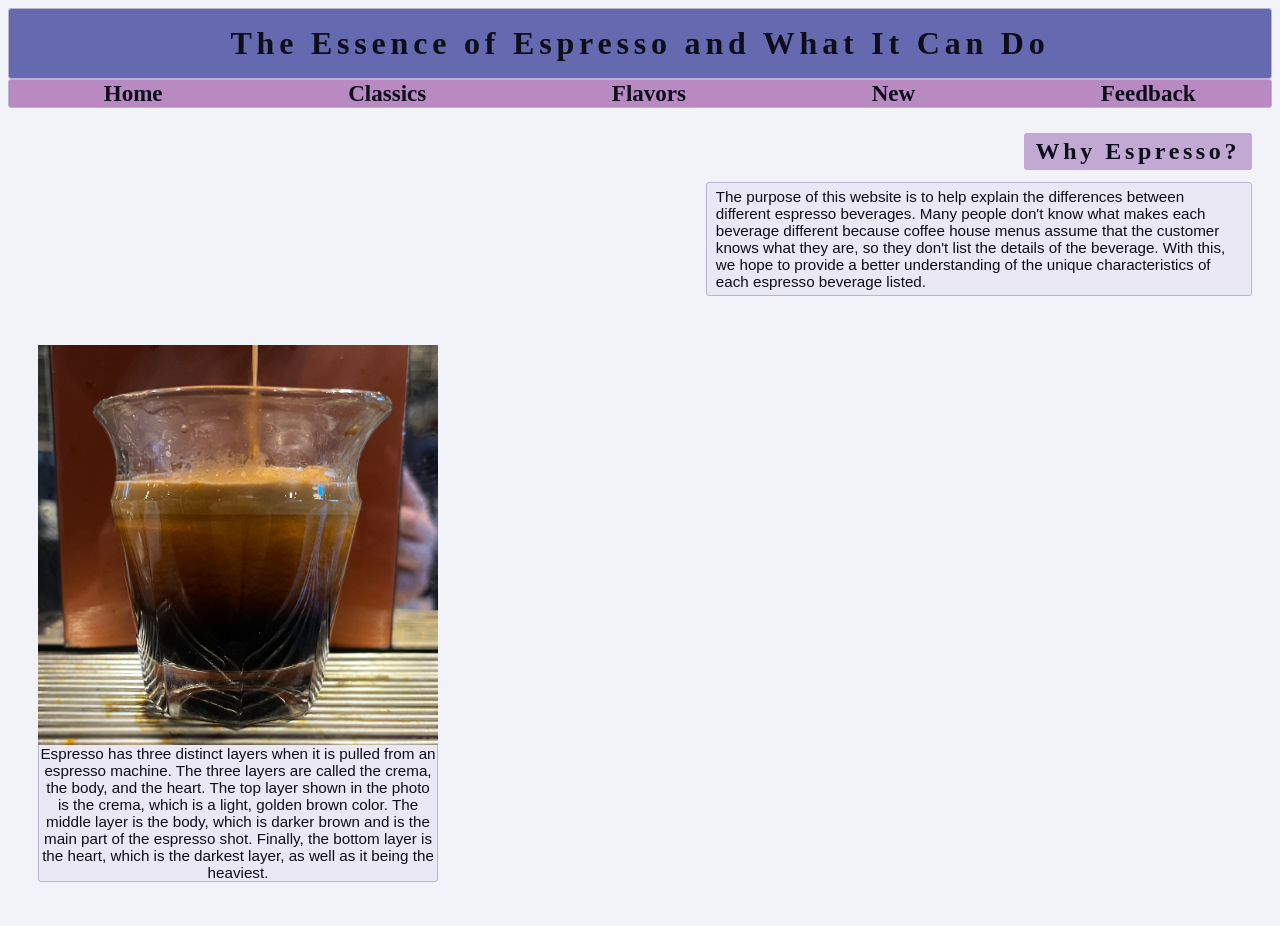
==== index.html @ 310abe51 "Add files via upload" ====
<!DOCTYPE html>
<html lang="en">
<head>
	<meta charset="UTF-8">
	<title>Why Espresso?</title>
	<link rel="stylesheet" href="espresso.css">
</head>

<body>
	
<header>
	<h1>The Essence of Espresso and What It Can Do</h1>
</header>

<nav>
	<ul>
		<li><a href="index.html">Home</a></li>
		<li><a href="classics.html">Classics</a></li>
		<li><a href="flavors.html">Flavors</a></li>
		<li><a href="new.html">New</a></li>
		<li><a href="feedback.html">Feedback</a></li>
	</ul>
</nav>

<main>
	<h2>Why Espresso?</h2>
	<p>The purpose of this website is to help explain the differences between different espresso 
			beverages. Many people don't know what makes each beverage different because 
			coffee house menus assume that the customer knows what they are, so they don't 
			list the details of the beverage. With this, we hope to provide a better understanding 
			of the unique characteristics of each espresso beverage listed.</p>
<br>
<div class="photo">
	<img src="espressoshot.jpg" alt="Espresso" width="300" height="300">
	<p class="caption"> Espresso has three distinct layers when it is pulled from an espresso machine. 
		The three layers are called the crema, the body, and the heart. 
		The top layer shown in the photo is the crema, which is a light, golden brown color. 
		The middle layer is the body, which is darker brown and is the main part of the espresso shot. 
		Finally, the bottom layer is the heart, which is the darkest layer, as well as it being the heaviest.</p>
</div>

</main>
</body>
</html>
---- espresso.css ----
*{ box-sizing: border-box; }
body {	
	background-color: #f2f3f8;
	color: #0e0e1a; 
	font-family: Arial, sans-serif; }

header {
	background-color: #656ab0;
	color: #0e0e1a;
	text-align: center; 
	border: 1px solid #b9b4d1;
	border-radius: 3px; }

h1 {
	display: inline-block;
	margin-top: 0;
	margin-bottom: 0;
	font-family: "Times New Roman", serif;
	letter-spacing: 0.15em;
	padding: 0.5em;
	text-align: center; }

main {
	display: block;
	background-color:#f2f3f8;
	padding: 1px 20px 20px 30px;
	overflow: auto; }

h2 {
	display: inline-block;
	font-family: "Times New Roman", serif;
	margin-top: 1em;
	margin-bottom: 0.5em;
	padding: 0.2em 0.5em;
	background-color: #c2a9d3;
	letter-spacing: 0.15em;
	text-align: center;
	border-radius: 3px;
	float: right; }

p {
	margin-top: 0.2em;
	display: block;
	width: 45%;
	margin-right: 0;
	margin-left: auto;
	padding: 0.35em 0.6em;
	background-color: #e9e8f4;
	border: 1px solid #b9b4d1;
	border-radius: 3px;
	font-size: 0.95rem;
	clear: both; }

nav ul {
	list-style: none;
	padding: 0;
	margin: 0;
	display: flex;
	gap: 1.5em; 
	font-size: 1.2em;
	flex-flow: row nowrap;
	justify-content: space-around; 
	align-items: center; }

nav {
	font-weight: bold;
	padding-left: 1em;
	font-size: 120%;
	text-align: center; 
	background-color: #b989c2;
	border: 1px solid #b9b4d1;
	border-radius: 3px; 
	font-family: Georgia, "Times New Roman", serif; }

nav a {
	text-decoration: none;
	transition: color 3s ease-out; }

nav a:link {
	color: #0e0e1a; }

nav a:hover {
	color: #656ab0; }

.photo {
	width: 400px;
	margin: 1em 0; }

.photo img {
	display: block;
	width: 100%;
	height: auto; }

img {
		float: left; }

.caption {
	margin-top: 0.5em;
	width: 100%;
	padding: 0;
	background: none;
	border: 1px solid #b9b4d1;
	text-align: center;
	clear: none; 
	background-color: #e9e8f4}

form {
	display: block;
	width: 50%;
	margin: 1em auto;
	padding: 1em;
	background-color: #e9e8f4;
	border: 1px solid #b9b4d1;
	border-radius: 3px; 
	float: center; 
	font-family: Georgia, "Times New Roman", serif; 
	font-size: 15px;}

.heading-center {
    text-align: center;
}

.heading-center h2 {
    display: inline-block;
    margin: 1em 0;
    padding: 0.2em 0.75em;
    background-color: #c2a9d3;
    border-radius: 3px;
    letter-spacing: 0.15em;
    float: none;
}

.center {
	display: block;
	margin: 0 auto;
	text-align: center;
}
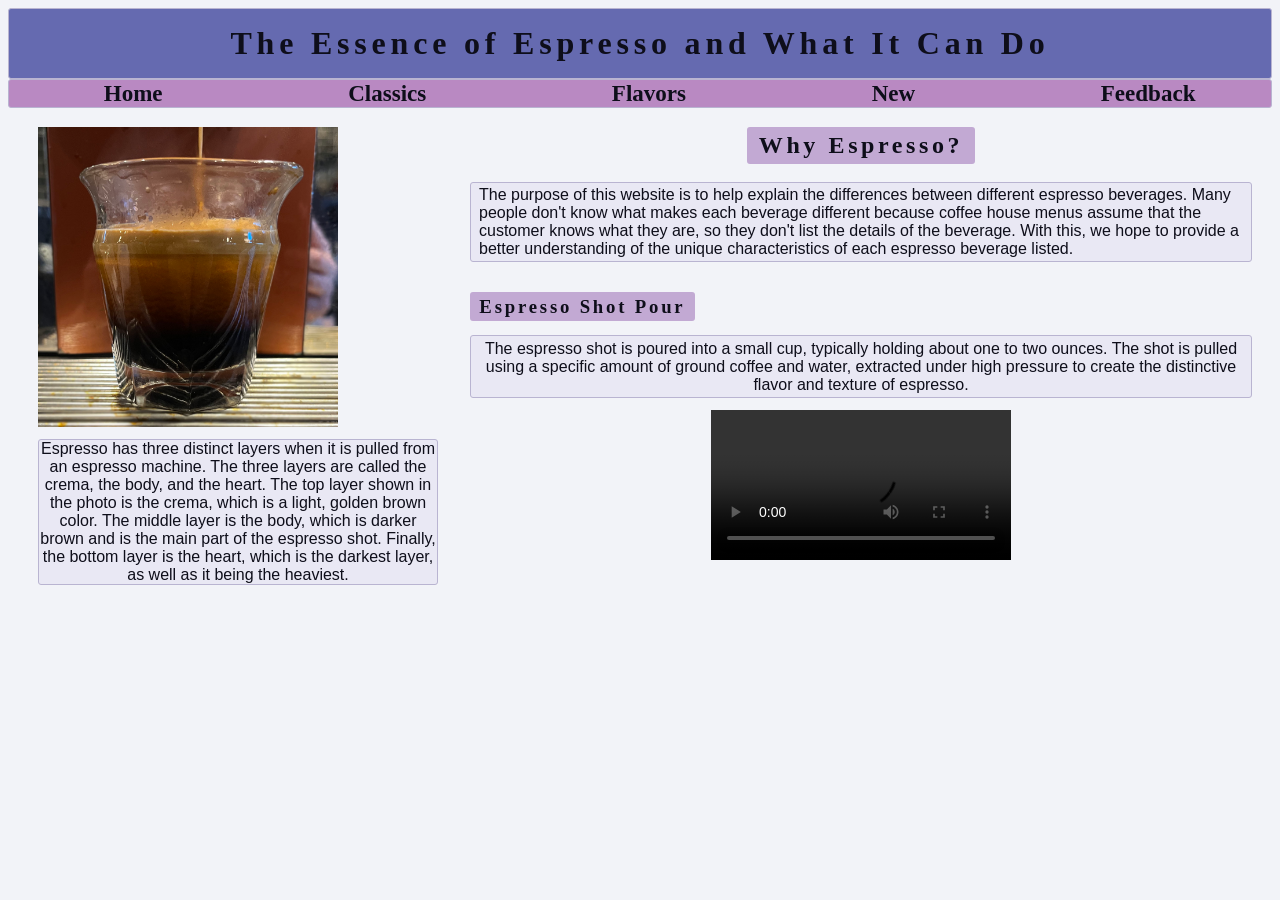
==== commit d7ab4ec6: "Add content sections for espresso explanation" ====
--- a/index.html
+++ b/index.html
@@ -2,6 +2,7 @@
 <html lang="en">
 <head>
 	<meta charset="UTF-8">
+	<meta name="description" content="Learn about espresso beverages and what you can do with them!">
 	<title>Why Espresso?</title>
 	<link rel="stylesheet" href="espresso.css">
 </head>
@@ -23,22 +24,41 @@
 </nav>
 
 <main>
-	<h2>Why Espresso?</h2>
-	<p>The purpose of this website is to help explain the differences between different espresso 
-			beverages. Many people don't know what makes each beverage different because 
-			coffee house menus assume that the customer knows what they are, so they don't 
-			list the details of the beverage. With this, we hope to provide a better understanding 
-			of the unique characteristics of each espresso beverage listed.</p>
 <br>
-<div class="photo">
-	<img src="espressoshot.jpg" alt="Espresso" width="300" height="300">
-	<p class="caption"> Espresso has three distinct layers when it is pulled from an espresso machine. 
-		The three layers are called the crema, the body, and the heart. 
-		The top layer shown in the photo is the crema, which is a light, golden brown color. 
-		The middle layer is the body, which is darker brown and is the main part of the espresso shot. 
-		Finally, the bottom layer is the heart, which is the darkest layer, as well as it being the heaviest.</p>
+<div class="content">
+	<div class="left">
+		<img src="espressoshot.jpg" alt="Espresso" width="300" height="300">
+		<p class="caption"> Espresso has three distinct layers when it is pulled from an espresso machine. 
+			The three layers are called the crema, the body, and the heart. 
+			The top layer shown in the photo is the crema, which is a light, golden brown color. 
+			The middle layer is the body, which is darker brown and is the main part of the espresso shot. 
+			Finally, the bottom layer is the heart, which is the darkest layer, as well as it being the heaviest.</p>
 </div>
 
+	<div class="right">
+		<h2>Why Espresso?</h2>
+			<p>The purpose of this website is to help explain the differences between different espresso 
+				beverages. Many people don't know what makes each beverage different because 
+				coffee house menus assume that the customer knows what they are, so they don't 
+				list the details of the beverage. With this, we hope to provide a better understanding 
+				of the unique characteristics of each espresso beverage listed.</p>
+<br>
+		<section class="text">
+			<h3>Espresso Shot Pour</h3>
+			<p class="caption">The espresso shot is poured into a small cup, typically holding about one to two ounces. 
+			The shot is pulled using a specific amount of ground coffee and water, extracted under 
+			high pressure to create the distinctive flavor and texture of espresso.</p>
+		</section>
+
+		<section class="video">
+			<video controls width="200">
+				<source src="espressopull.mp4" type="video/mp4">
+				<source src="espressopull.ogg" type="video/ogg">
+				Your browser does not support the video tag.
+			</video>
+		</section>
+</div>
+</div>
 </main>
 </body>
-</html>+</html>
--- a/espresso.css
+++ b/espresso.css
@@ -29,27 +29,21 @@
 h2 {
 	display: inline-block;
 	font-family: "Times New Roman", serif;
-	margin-top: 1em;
-	margin-bottom: 0.5em;
+	margin: 1em 0 0.5em;
 	padding: 0.2em 0.5em;
 	background-color: #c2a9d3;
 	letter-spacing: 0.15em;
 	text-align: center;
-	border-radius: 3px;
-	float: right; }
+	border-radius: 3px; 
+	align-self: center; }
 
 p {
-	margin-top: 0.2em;
-	display: block;
-	width: 45%;
-	margin-right: 0;
-	margin-left: auto;
+	width: 100%;
+	margin: 0 0 1em;
 	padding: 0.35em 0.6em;
 	background-color: #e9e8f4;
 	border: 1px solid #b9b4d1;
-	border-radius: 3px;
-	font-size: 0.95rem;
-	clear: both; }
+	border-radius: 3px; }
 
 nav ul {
 	list-style: none;
@@ -91,9 +85,6 @@
 	width: 100%;
 	height: auto; }
 
-img {
-		float: left; }
-
 .caption {
 	margin-top: 0.5em;
 	width: 100%;
@@ -117,8 +108,7 @@
 	font-size: 15px;}
 
 .heading-center {
-    text-align: center;
-}
+    text-align: center; }
 
 .heading-center h2 {
     display: inline-block;
@@ -127,11 +117,80 @@
     background-color: #c2a9d3;
     border-radius: 3px;
     letter-spacing: 0.15em;
-    float: none;
-}
+    float: none; }
 
 .center {
 	display: block;
 	margin: 0 auto;
+	text-align: center; }
+
+.content {
+    display: grid;
+    grid-template-columns: 400px 1fr;
+	gap: 2em;
+	align-items: start; }
+
+.left {
+	grid-column: 1; }
+
+.right {
+	grid-column: 2; 
+	display: flex;
+	flex-direction: column;
+	align-items: center }
+
+.right h2,
+.right h3,
+.right p {
+	display: inline-block;
+	align-self: center;
+	width: fit-content;
+	margin: 0 0 0.75em 0; 
+	padding: 0.2em 0.5em; }
+
+.right video {
+	width: 100%;
+	max-width: 500px;
+	height: auto;
+	display: block; 
+	float: right; }
+
+h3 {
+	display: inline-block;
+	font-family: "Times New Roman", serif;
+	margin: 0 0.5em;
+	padding: 0.2em 0.5em;
+	background-color: #c2a9d3;
+	letter-spacing: 0.15em;
 	text-align: center;
-}+	border-radius: 3px; 
+	align-self: center; }
+
+	table {
+    width: 100%;
+    border-collapse: collapse;
+    margin: 1em 0;
+    background-color: #e9e8f4;
+    border: 1px solid #b9b4d1; }
+
+th,
+td {
+    border: 2px solid #b9b4d1;
+    padding: 0.75em; }
+
+th {
+    background-color: #c2a9d3;
+    text-align: center;
+    width: 30%; }
+
+td {
+    width: 50%; 
+	text-align: center; }
+
+a {
+    color: #656ab0;
+    text-decoration: none; }
+
+a:hover {
+    color: #b989c2;
+    text-decoration: underline;}
